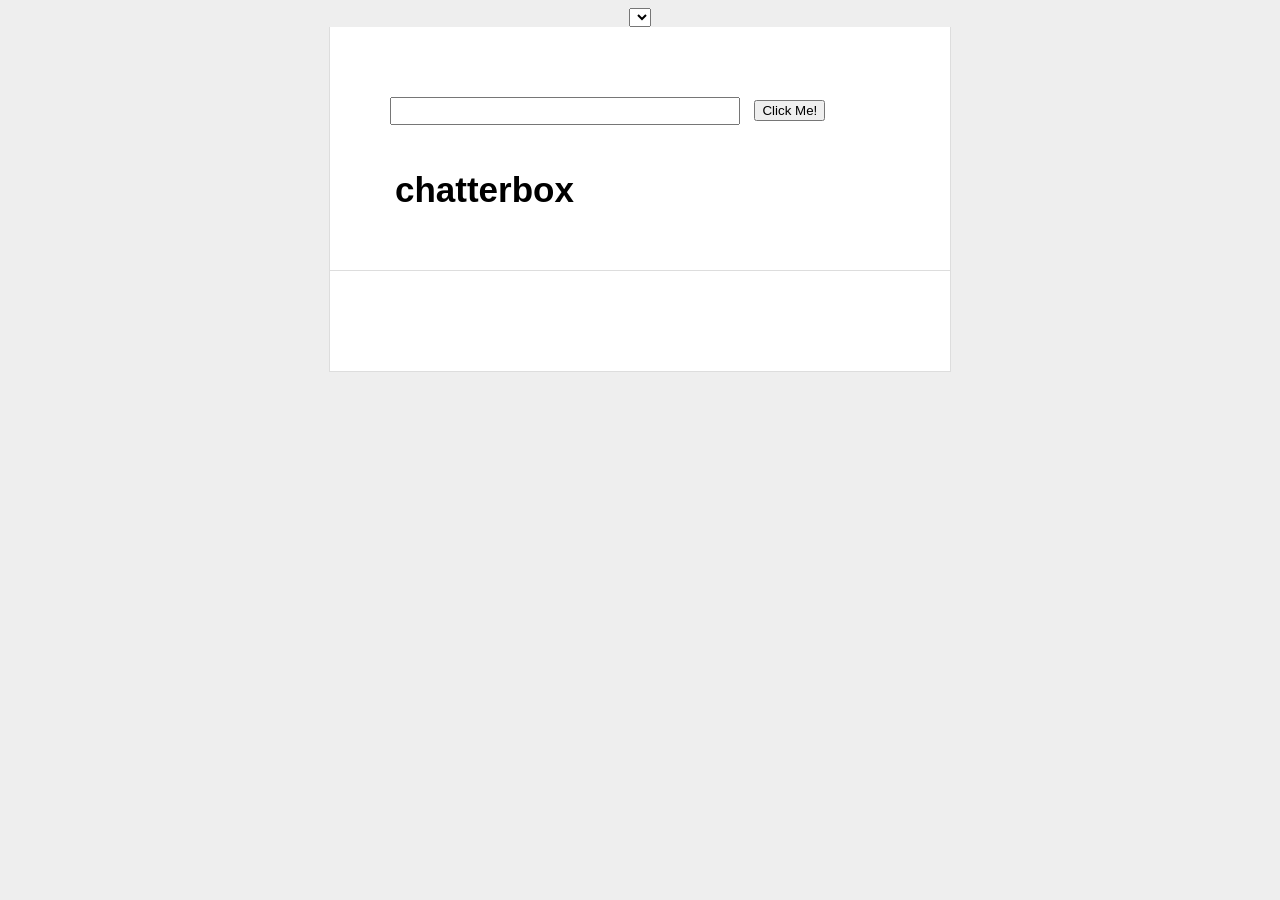
==== client/index.html @ 7ad307ee "all tests pass, messages can be viewed no duplicates, XSS have been removed" ====
<!doctype html>
<html>
  <head>
    <meta charset="utf-8">
    <title>chatterbox</title>
    <link rel="stylesheet" href="styles/styles.css">

    <!-- dependencies -->
    <script src="bower_components/jquery/dist/jquery.js"></script>
    <script src="bower_components/underscore/underscore.js"></script>
    <!-- your scripts -->
    <script src="env/config.js"></script>
    <script src="scripts/app.js"></script>
  </head>
  <body>
    <select class="users">
      
    </select>
    <div id="main">
      <form id="send">
        <input type="text" id="message">
        <button class="submit" type="submit">Click Me!</button>
      </form>
      <h1>chatterbox</h1>
      <!-- Your HTML goes here! -->
    </div>
    <div id="roomSelect"></div>
    <div id="chats"></div>
  </body>
</html>
---- client/styles/styles.css ----
body {
    background: #eee;
    text-align: center;
    padding: 0 25px;
    font-family: arial, sans-serif;
}

#main, #chats {
    width: 500px;
    margin: auto;
    text-align: left;
    background: white;
    padding: 50px 60px;
    border: solid #ddd;
    border-width: 0 1px 1px 1px;
}

#main h1 {
    margin-top: 0;
    font-size: 35px;
    margin-bottom: 5px;
    padding: 5px;
}

#main h1 span {
    font-style:italic;
}

#main ul {
    padding-left: 20px;
}

#main .error {
    border: 1px solid red;
    background: #FDEFF0;
    padding: 20px;
}

#main .success {
    margin-top: 25px;
}

#main .success code {
    font-size: 12px;
    color: green;
    line-height: 13px;
}

form {
    padding: 20px;
    padding-left: 0;
    margin-bottom: 20px;
}

form input[type=text] {
    margin-right: 10px;
    width: 70%;
    font-size: 12px;
    padding: 5px;
}

.chat {
    padding: 5px;
    margin-bottom: 5px;
    background-color: #eee;
}

.chat .username {
    font-weight: 800;
}

.chat:hover {
    background-color: #ddd;
}

.spinner {
    float: right;
    height: 46px;
    margin-bottom: 5px;
}

.spinner img {
    padding: 10px;
}

.chatbox {
    background-color: red;
    margin: 10px;
}
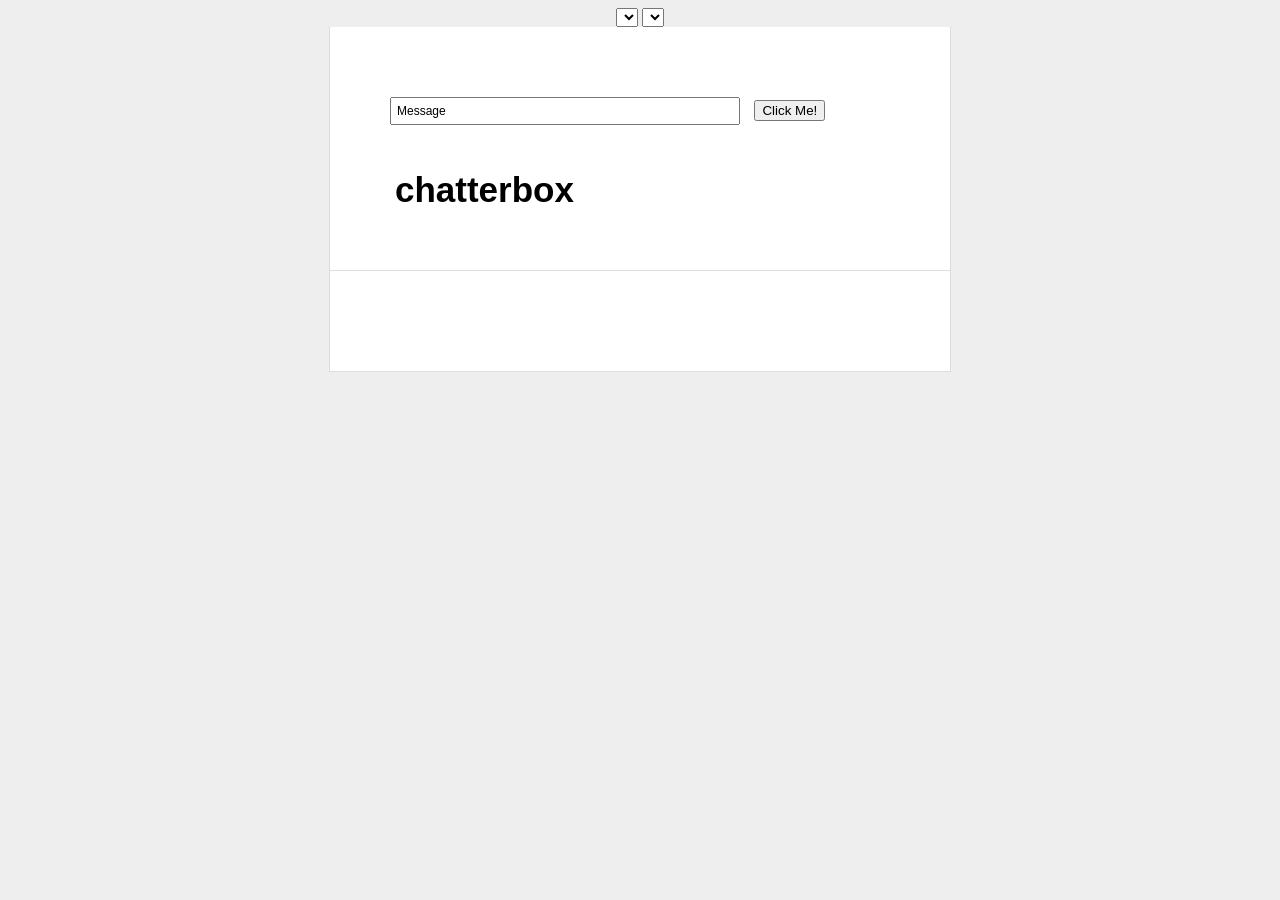
==== commit a2ebf71d: "working on handler function" ====
--- a/client/index.html
+++ b/client/index.html
@@ -13,18 +13,17 @@
     <script src="scripts/app.js"></script>
   </head>
   <body>
-    <select class="users">
-      
-    </select>
+    <select class="users"></select>
+    <select id="roomSelect"></select>  
     <div id="main">
       <form id="send">
-        <input type="text" id="message">
+        <input type="text" id="message" value="Message">
         <button class="submit" type="submit">Click Me!</button>
       </form>
       <h1>chatterbox</h1>
       <!-- Your HTML goes here! -->
     </div>
-    <div id="roomSelect"></div>
+    
     <div id="chats"></div>
   </body>
 </html>
